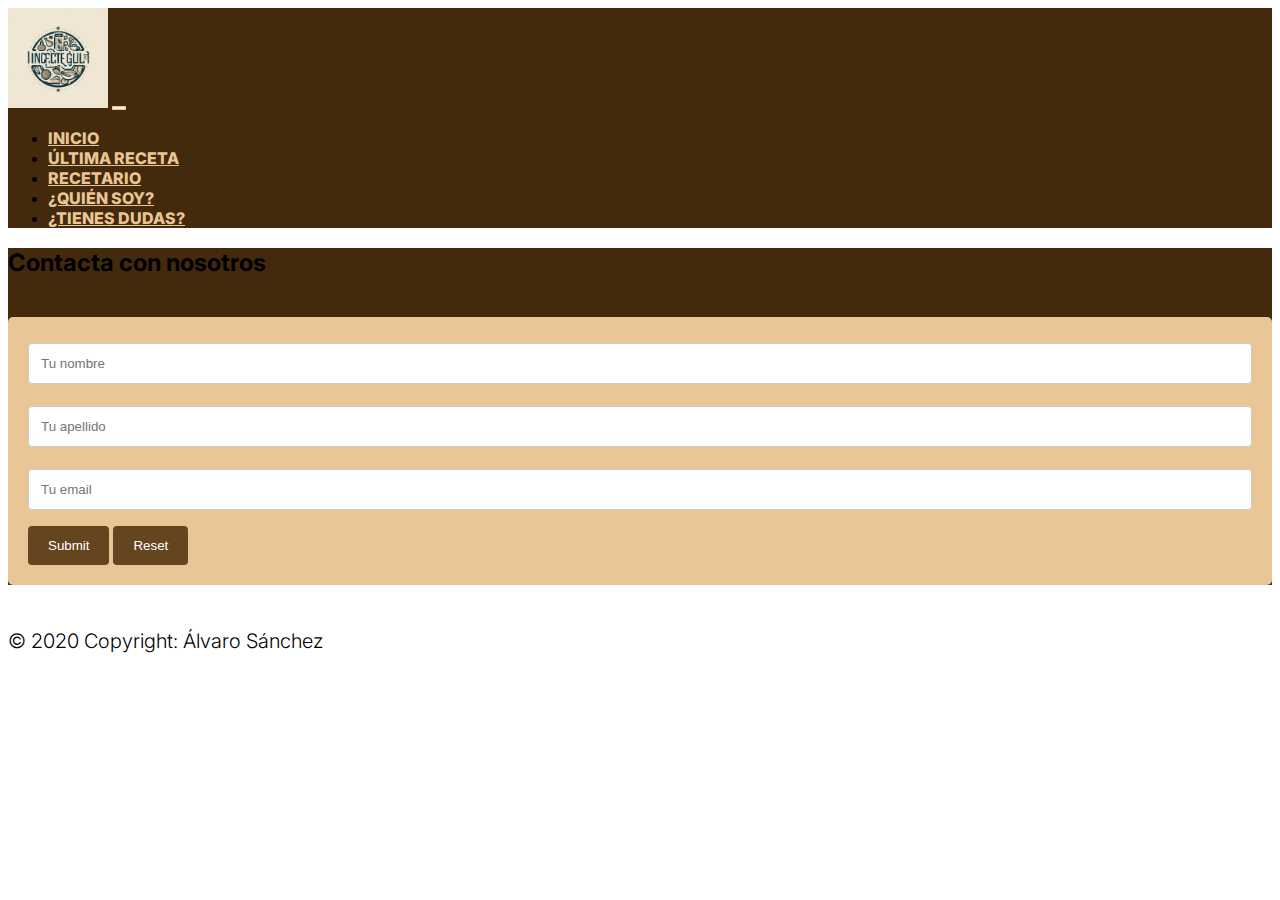
==== pages/contacto.html @ 912ece15 "Retoques en el header de todas las pages" ====
<!DOCTYPE html>
<html lang="es">
<head>
    <meta charset="UTF-8">
    <meta name="viewport" content="width=device-width, initial-scale=1.0">
    <title>Inocente Gula</title>
    <link rel="stylesheet" href="/Fonts/Inter-VariableFont_slnt,wght.ttf">
    <link href="https://cdn.jsdelivr.net/npm/bootstrap@5.3.2/dist/css/bootstrap.min.css" rel="stylesheet" integrity="sha384-T3c6CoIi6uLrA9TneNEoa7RxnatzjcDSCmG1MXxSR1GAsXEV/Dwwykc2MPK8M2HN" crossorigin="anonymous">
    <link rel="stylesheet" href="https://cdnjs.cloudflare.com/ajax/libs/font-awesome/6.4.2/css/all.min.css" integrity="sha512-z3gLpd7yknf1YoNbCzqRKc4qyor8gaKU1qmn+CShxbuBusANI9QpRohGBreCFkKxLhei6S9CQXFEbbKuqLg0DA==" crossorigin="anonymous" referrerpolicy="no-referrer" />
    <link rel="stylesheet" href="/css/style.css">
</head>
<body>
    <header>
        <nav class="navbar navbar-expand-lg">
            <div class="container-fluid">
              <a class="navbar-brand">
                <img class="logo" src="../assets/Logo Inocente Gula.png" alt="Logo Inocente Gula">
              </a>
              <button class="navbar-toggler" type="button" data-bs-toggle="collapse" data-bs-target="#navbarNav" aria-controls="navbarNav" aria-expanded="false" aria-label="Toggle navigation">
                <span class="navbar-toggler-icon"></span>
              </button>
              <div class="collapse navbar-collapse" id="navbarNav">
                <ul class="navbar-nav ms-auto menuNav">
                  <li class="nav-item">
                    <a class="nav-link" href="../index.html">Inicio</a>
                  </li>
                  <li class="nav-item">
                    <a class="nav-link" href="ultima-receta.html">Última receta</a>
                  </li>
                  <li class="nav-item">
                    <a class="nav-link" href="recetario.html">Recetario</a>
                  </li>
                  <li class="nav-item">
                    <a class="nav-link" href="quien-soy.html">¿Quién soy?</a>
                  </li>
                  <li class="nav-item">
                    <a class="nav-link" aria-current="page" href="contacto.html">¿Tienes dudas?</a>
                  </li>
                </ul>
              </div>
            </div>
          </nav>
    </header>
            <main>
                <div>
                    <h2>Contacta con nosotros</h2>
                </div>
                <br>
                <div class="formularioContacto">
                    <form action="contacto.html">
                    <label for="nombre"></label> 
                    <input type="text" id="name" placeholder="Tu nombre">
                    <label for="apellidos"></label> 
                    <input type="text" id="apellidos" placeholder="Tu apellido">
                    <label for="email"></label> 
                    <input type="email" id="email" placeholder="Tu email">
                    <input type="submit">
                    <input type="reset">
                    </form>
                </div>
            </main>
            <footer class="text-center text-white">
              <div class="container pt-4">
                  <section class="footer">
                      <a class="btn btn-link btn-floating btn-lg text-dark m-1"
                          href="https://www.instagram.com/lasrecetasdeito/?hl=es" role="button"
                          data-mdb-ripple-color="dark"><i class="fab fa-instagram"></i></a>
                  </section>
              </div>
              <div class="text-center text-dark p-3">
                  <p class="copyrightFooter">© 2020 Copyright: Álvaro Sánchez </p>
              </div>
          </footer>
            <script src="https://cdn.jsdelivr.net/npm/bootstrap@5.3.2/dist/js/bootstrap.bundle.min.js" integrity="sha384-C6RzsynM9kWDrMNeT87bh95OGNyZPhcTNXj1NW7RuBCsyN/o0jlpcV8Qyq46cDfL" crossorigin="anonymous"></script>
</body>
</html>
---- css/style.css ----
/* Este es el código para el header navegable */
@import url('https://fonts.googleapis.com/css2?family=Inter:wght@100;200;300;400;500;600;700;800;900&display=swap');

.logo {
    width: 100px;
}
.navbar{
    background-color: #442a0c;
}
.menuNav a {
text-transform: uppercase;
font-family: 'Inter', sans-serif;
font-weight: 800;
font-size: 1rem;
color: #eac696;
}
.menuNav nav-link active {
    color: #65451f;

}
.menuNav a:hover{
    color: #835e32;
}
.navbar-toggler-icon{
    background-image: url("data:image/svg+xml,%3csvg xmlns='http://www.w3.org/2000/svg' viewBox='0 0 30 30'%3e%3cpath stroke='rgba%28234, 198, 150, 1%29' stroke-linecap='round' stroke-miterlimit='10' stroke-width='2' d='M4 7h22M4 15h22M4 23h22'/%3e%3c/svg%3e");
}
.navbar-toggler{
    border: 1px solid rgb(234, 198, 150)
}

/* CSS para el estilo de los herobanners, tanto de artículos como de la homepage */
.hero-image{
    position: relative;
    height: 500px;
    overflow: hidden;
    background: url(../assets/Tarta\ de\ queso\ cremosa.webp) no-repeat center;
    background-size: cover;
}
.containerHerobanner{
    position: absolute;
    top: 50%;
    left: 50%;
    transform: translate(-50%,-50%);
    text-align: center;
    color: #fff;
    font-weight: 900;
    text-transform: uppercase;
    font-family: 'Inter',sans-serif;

}
.containerHerobanner h3{
    font-size: 50px;
    letter-spacing: 0.4rem;
}
.linkHerobanner{
    color: #38342e;
    padding: 10px 24px;
    text-decoration: none;
    background: #f1f1f1;
    border-radius: 8px;
    transition: 0.3s all;
}
.linkHerobanner:hover{
    opacity: 0.5;
}
/* Css para los h2 del site */
.lastRecipes h2{
    margin-top: 20px;
    margin-bottom: 20px;
    font-family: 'Inter',sans-serif;
    font-size: 30px;
    font-weight: 500;
    text-align: center;
    color: #eac696;
    text-transform: uppercase;
}

.lastRecipes p{
    font-family: 'Inter',sans-serif;
    color: #eac696;
    font-size: 25px;
    font-weight: 400;
    text-align: center;
}

.botonLeer {
    background-color: #65451f;
    color: #fafafa;
   text-transform: uppercase;
   align-items: center;
   justify-content: center;
}
.titleCard{
    font-family: 'Inter',sans-serif;
    font-weight: 600;
}
/* CSS para el background del site */
main{
    font-family: 'Inter', sans-serif;
    font-size: 100%;
    font-size: 16px;
    line-height: 1,5;
    background: #442a0c;
    -webkit-font-smoothing: antialiased;
    -moz-osx-font-smoothing: grayscale;
}
/* CSS para las cards */
.containerCards{
    margin-left: 50px;
}

.topRecipes h2{
    margin-top: 20px;
    margin-bottom: 20px;
    font-family: 'Inter',sans-serif;
    font-size: 30px;
    font-weight: 500;
    text-align: center;
    color: #eac696;
    text-transform: uppercase;
}
.topRecipes p{
    font-family: 'Inter',sans-serif;
    color: #eac696;
    font-size: 25px;
    font-weight: 400;
    text-align: center;
}
.card-img-top{
    height: 15vw;
    object-fit: cover;
}
/* CSS para el footer del site */
.copyrightFooter{
    font-family: 'Inter', sans-serif;
    font-weight: 300;
    font-size: 20px;
}

.footer{
    height: 1.5rem;
}


/* CSS para el estilo del buscador del site */
.searchbox{
  width: 100%;
  height: 10vh;
background: #442a0c;
  display: flex;
  align-items: center;
  justify-content: center;
}
.searchform{
    background: #fff;
    width: 600px;
    height: 55px;
    display: flex;
}

.searchform input{
    flex: 1;
    border: none;
    outline: none;
    font-family: 'Inter', sans-serif;
}
.searchform button{
    background: #eac696;
    padding: 10px 50px;
    border: none;
    outline: none;
    font-family: 'Inter', bold;
    color:#fff;
    letter-spacing: 1px;
    cursor: pointer;
}

/* CSS para el estilo de los artículos */
.parrafoArticulo{
    font-family: 'Inter', sans-serif;
    text-align: justify;
    text-justify: inter-word;
    margin-left: auto;
    margin-right: auto;
    width: 50%;
    font-size: 18px;
    color: #eac696;
    margin-bottom: auto;
}
.imagenArticulo{
    display: block;
  margin-left: auto;
  margin-right: auto;
  margin: auto;
  width: 60%;
}

/* CSS para el formulario de la página de contacto */
.formularioContacto{
    border-radius: 5px;
    background-color: #eac696;
    padding: 20px;
}
.formularioContacto input[type=text], input[type=email], textarea{
    width: 100%;
    padding: 12px;
    border: 1px solid #ccc;
    border-radius: 4px;
    box-sizing: border-box;
    margin-top: 6px;
    margin-bottom: 16px;
    resize: vertical;
}
.formularioContacto input[type=submit], [type=reset]{
    background-color: #65451f;
    color: #fff;
    padding: 12px 20px;
    border: none;
    border-radius: 4px;
    cursor: pointer;
}
.formularioContacto input[type=submit]:hover,[type=reset]:hover{
    background-color: #442a0c;
}
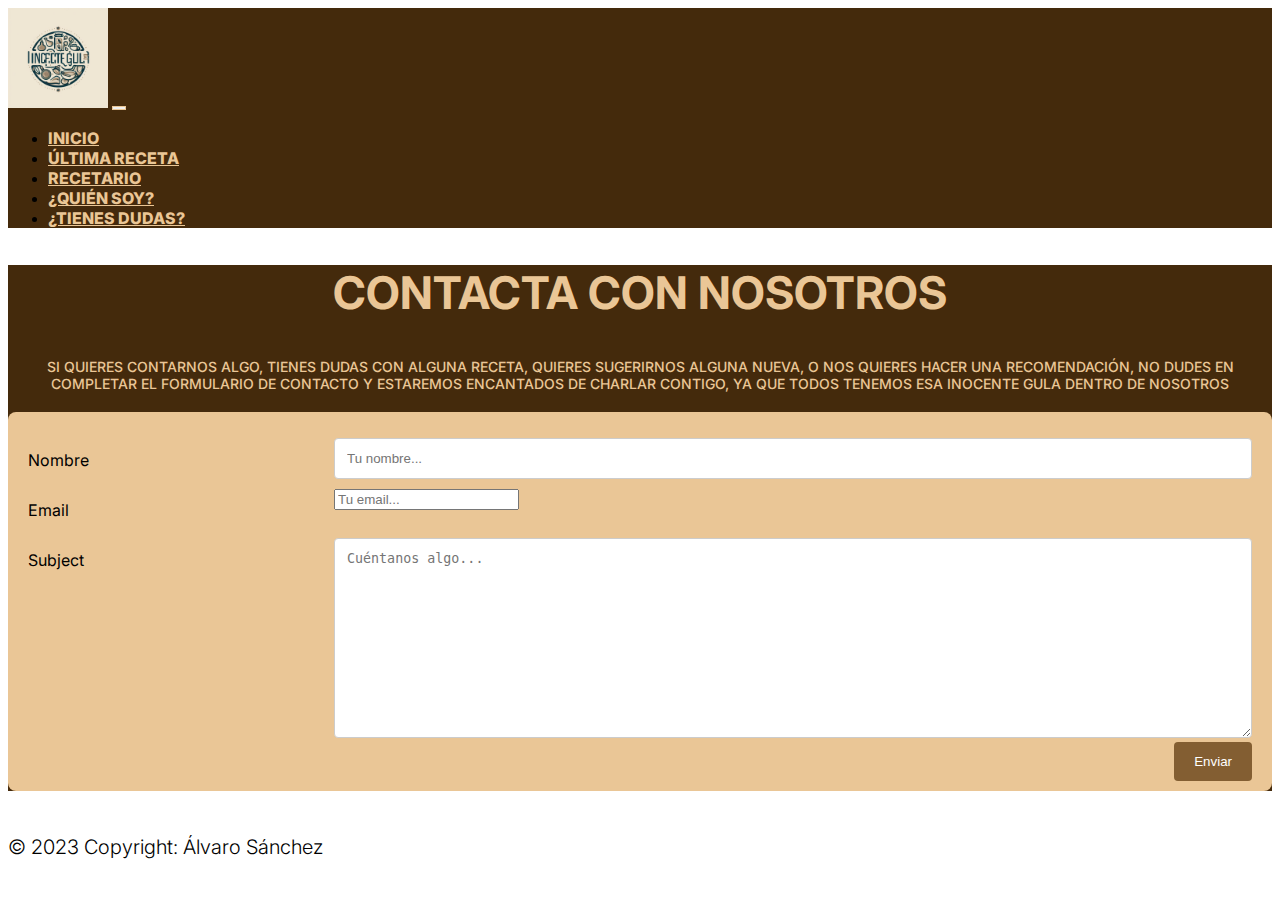
==== commit 6890d499: "Creación página de contacto" ====
--- a/pages/contacto.html
+++ b/pages/contacto.html
@@ -10,7 +10,7 @@
     <link rel="stylesheet" href="/css/style.css">
 </head>
 <body>
-    <header>
+    <header class="sticky-top">
         <nav class="navbar navbar-expand-lg">
             <div class="container-fluid">
               <a class="navbar-brand">
@@ -42,35 +42,54 @@
           </nav>
     </header>
             <main>
-                <div>
+                <div class="contactPage">
                     <h2>Contacta con nosotros</h2>
+                    <p>Si quieres contarnos algo, tienes dudas con alguna receta, quieres sugerirnos alguna nueva, o nos quieres hacer una recomendación, no dudes en completar el formulario de contacto y estaremos encantados de charlar contigo, ya que todos tenemos esa Inocente Gula dentro de nosotros</p>
                 </div>
-                <br>
-                <div class="formularioContacto">
-                    <form action="contacto.html">
-                    <label for="nombre"></label> 
-                    <input type="text" id="name" placeholder="Tu nombre">
-                    <label for="apellidos"></label> 
-                    <input type="text" id="apellidos" placeholder="Tu apellido">
-                    <label for="email"></label> 
-                    <input type="email" id="email" placeholder="Tu email">
-                    <input type="submit">
-                    <input type="reset">
-                    </form>
+                <div class="containerContact">
+                  <form>
+                    <div class="row">
+                      <div class="col-25">
+                        <label>Nombre</label>
+                      </div>
+                      <div class="col-75">
+                        <input type="text" name="firstname" placeholder="Tu nombre...">
+                      </div>
+                    </div>
+                    <div class="row">
+                      <div class="col-25">
+                        <label>Email</label>
+                      </div>
+                      <div class="col-75">
+                        <input type="mail" placeholder="Tu email...">
+                      </div>
+                    </div>
+                    <div class="row">
+                      <div class="col-25">
+                        <label>Subject</label>
+                      </div>
+                      <div class="col-75">
+                        <textarea placeholder="Cuéntanos algo..." style="height:200px"></textarea>
+                      </div>
+                    </div>
+                    <div class="row">
+                      <input type="submit" value="Enviar">
+                    </div>
+                  </form>
                 </div>
             </main>
-            <footer class="text-center text-white">
-              <div class="container pt-4">
-                  <section class="footer">
-                      <a class="btn btn-link btn-floating btn-lg text-dark m-1"
-                          href="https://www.instagram.com/lasrecetasdeito/?hl=es" role="button"
-                          data-mdb-ripple-color="dark"><i class="fab fa-instagram"></i></a>
-                  </section>
-              </div>
-              <div class="text-center text-dark p-3">
-                  <p class="copyrightFooter">© 2020 Copyright: Álvaro Sánchez </p>
-              </div>
-          </footer>
+                <footer class="text-center text-white">
+                  <div class="container pt-4">
+                      <section class="footer">
+                          <a class="btn btn-link btn-floating btn-lg text-dark m-1"
+                              href="https://www.instagram.com/lasrecetasdeito/?hl=es" role="button"
+                              data-mdb-ripple-color="dark"><i class="fab fa-instagram"></i></a>
+                      </section>
+                  </div>
+                  <div class="text-center text-dark p-3">
+                      <p class="copyrightFooter">© 2023 Copyright: Álvaro Sánchez </p>
+                  </div>
+              </footer>
             <script src="https://cdn.jsdelivr.net/npm/bootstrap@5.3.2/dist/js/bootstrap.bundle.min.js" integrity="sha384-C6RzsynM9kWDrMNeT87bh95OGNyZPhcTNXj1NW7RuBCsyN/o0jlpcV8Qyq46cDfL" crossorigin="anonymous"></script>
 </body>
 </html>--- a/css/style.css
+++ b/css/style.css
@@ -195,30 +195,87 @@
   width: 60%;
 }
 
-/* CSS para el formulario de la página de contacto */
-.formularioContacto{
-    border-radius: 5px;
-    background-color: #eac696;
-    padding: 20px;
-}
-.formularioContacto input[type=text], input[type=email], textarea{
+/*CSS para el formulario de contacto*/
+
+/*Style for the h2 on the contact Page*/
+
+.contactPage{
+    margin-bottom: 20px;
+    font-family: 'Inter',sans-serif;
+    font-size: 30px;
+    font-weight: 500;
+    text-align: center;
+    color: #eac696;
+    text-transform: uppercase;
+}
+
+.contactPage p{
+    font-family: 'Inter', sans-serif;
+    font-size: 14px;
+    text-align: center;
+    text-justify: distribute;
+    color: #eac696;
+}
+/* Style para inputs, buttons and textareas */
+input[type=text], select, textarea{
     width: 100%;
     padding: 12px;
     border: 1px solid #ccc;
     border-radius: 4px;
     box-sizing: border-box;
-    margin-top: 6px;
-    margin-bottom: 16px;
     resize: vertical;
-}
-.formularioContacto input[type=submit], [type=reset]{
-    background-color: #65451f;
-    color: #fff;
+  }
+  
+  /* Style for the label to put it next to the text area */
+  label {
+    padding: 12px 12px 12px 0;
+    display: inline-block;
+  }
+  
+  /* Style the submit button */
+  input[type=submit] {
+    background-color: #835e32;
+    color: white;
     padding: 12px 20px;
     border: none;
     border-radius: 4px;
     cursor: pointer;
-}
-.formularioContacto input[type=submit]:hover,[type=reset]:hover{
-    background-color: #442a0c;
-}+    float: right;
+  }
+  
+  /* Style the container */
+  .containerContact {
+    border-radius: 8px;
+    background-color: #eac696;
+    padding: 20px;
+    padding-bottom: 10px;
+  }
+  
+  /* Floating column for labels: 25% width */
+  .col-25 {
+    float: left;
+    width: 25%;
+    margin-top: 6px;
+  }
+  
+  /* Floating column for inputs: 75% width */
+  .col-75 {
+    float: left;
+    width: 75%;
+    margin-top: 6px;
+  }
+  
+  /* Clear floats after the columns */
+  .row:after {
+    content: "";
+    display: table;
+    clear: both;
+  }
+  
+  /* Responsive layout - when the screen is less than 600px wide, make the two columns stack on top of each other instead of next to each other */
+  @media screen and (max-width: 600px) {
+    .col-25, .col-75, input[type=submit] {
+      width: 100%;
+      margin-top: 0;
+    }
+  }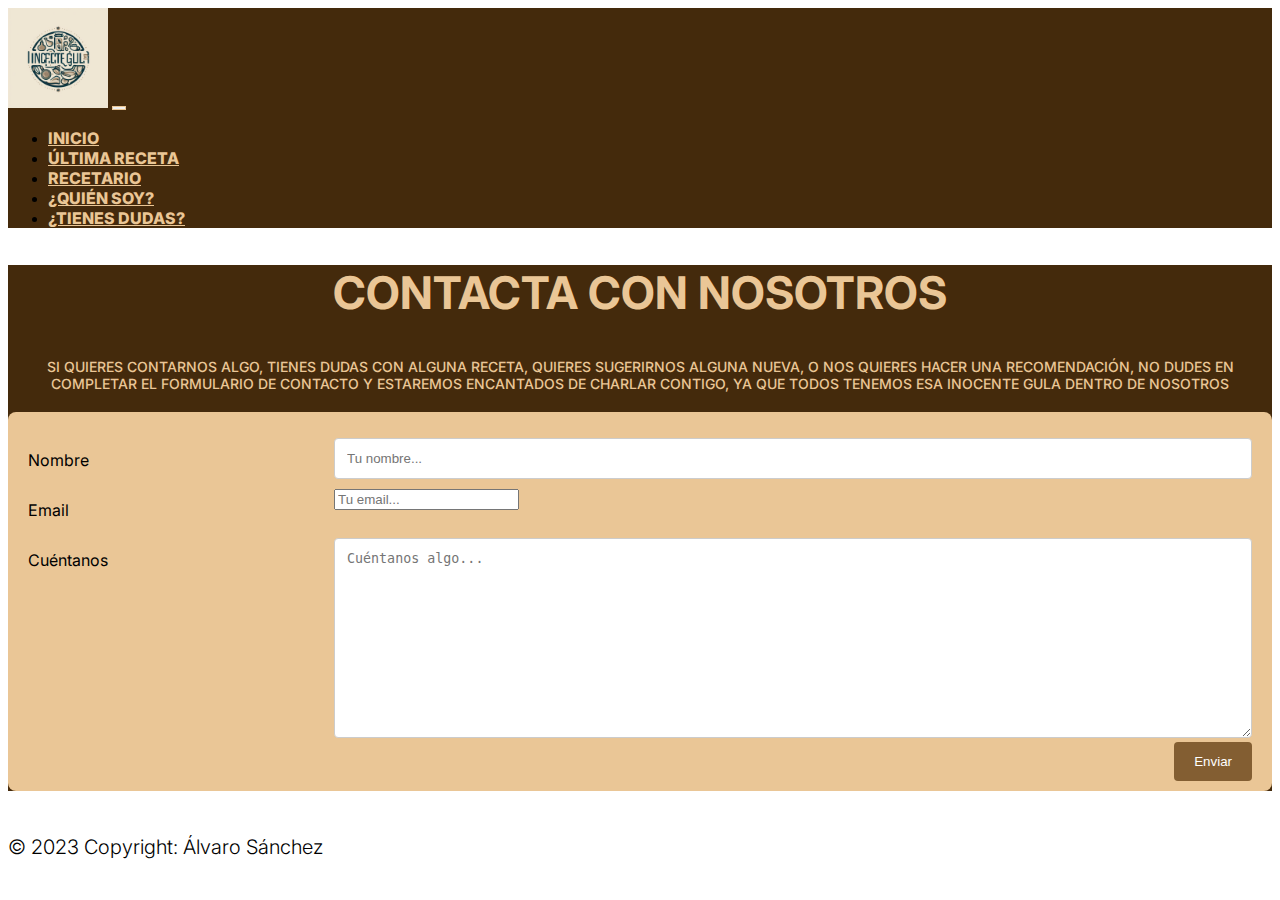
==== commit 292a23b7: "modificaciones cards de artículos" ====
--- a/pages/contacto.html
+++ b/pages/contacto.html
@@ -61,12 +61,12 @@
                         <label>Email</label>
                       </div>
                       <div class="col-75">
-                        <input type="mail" placeholder="Tu email...">
+                        <input type="email" placeholder="Tu email...">
                       </div>
                     </div>
                     <div class="row">
                       <div class="col-25">
-                        <label>Subject</label>
+                        <label>Cuéntanos</label>
                       </div>
                       <div class="col-75">
                         <textarea placeholder="Cuéntanos algo..." style="height:200px"></textarea>
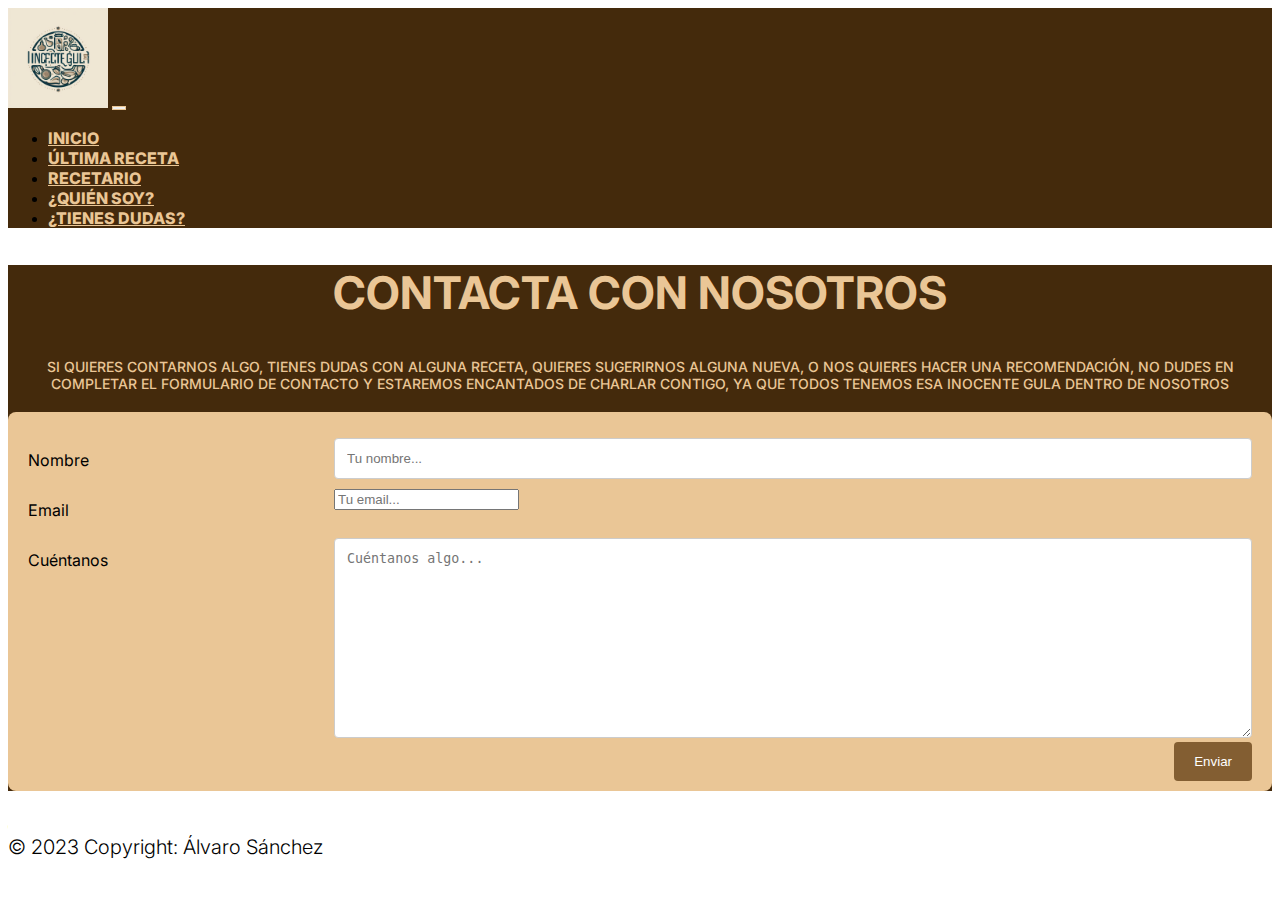
==== commit 5592c13a: "Merge branch 'main' of https://github.com/alvarosanmar92/inocente-gula" ====
--- a/pages/contacto.html
+++ b/pages/contacto.html
@@ -7,7 +7,7 @@
     <link rel="stylesheet" href="/Fonts/Inter-VariableFont_slnt,wght.ttf">
     <link href="https://cdn.jsdelivr.net/npm/bootstrap@5.3.2/dist/css/bootstrap.min.css" rel="stylesheet" integrity="sha384-T3c6CoIi6uLrA9TneNEoa7RxnatzjcDSCmG1MXxSR1GAsXEV/Dwwykc2MPK8M2HN" crossorigin="anonymous">
     <link rel="stylesheet" href="https://cdnjs.cloudflare.com/ajax/libs/font-awesome/6.4.2/css/all.min.css" integrity="sha512-z3gLpd7yknf1YoNbCzqRKc4qyor8gaKU1qmn+CShxbuBusANI9QpRohGBreCFkKxLhei6S9CQXFEbbKuqLg0DA==" crossorigin="anonymous" referrerpolicy="no-referrer" />
-    <link rel="stylesheet" href="/css/style.css">
+    <link rel="stylesheet" href="../css/style.css">
 </head>
 <body>
     <header class="sticky-top">
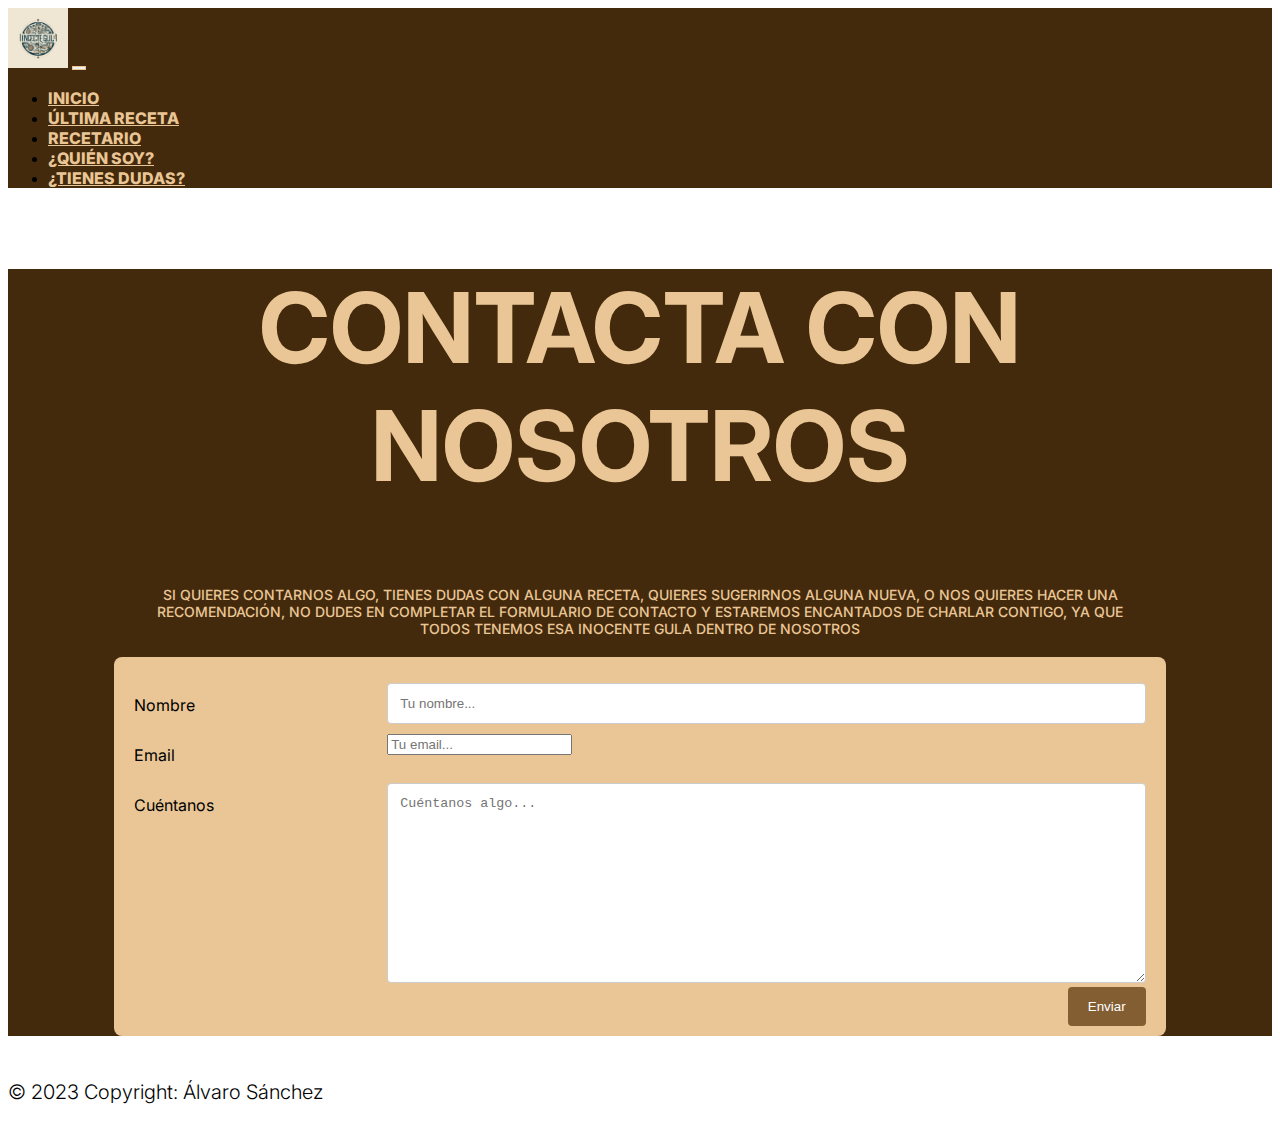
==== commit b7bca0b3: "Creacion y actualizacion ficheros SCSS" ====
--- a/pages/contacto.html
+++ b/pages/contacto.html
@@ -7,7 +7,7 @@
     <link rel="stylesheet" href="/Fonts/Inter-VariableFont_slnt,wght.ttf">
     <link href="https://cdn.jsdelivr.net/npm/bootstrap@5.3.2/dist/css/bootstrap.min.css" rel="stylesheet" integrity="sha384-T3c6CoIi6uLrA9TneNEoa7RxnatzjcDSCmG1MXxSR1GAsXEV/Dwwykc2MPK8M2HN" crossorigin="anonymous">
     <link rel="stylesheet" href="https://cdnjs.cloudflare.com/ajax/libs/font-awesome/6.4.2/css/all.min.css" integrity="sha512-z3gLpd7yknf1YoNbCzqRKc4qyor8gaKU1qmn+CShxbuBusANI9QpRohGBreCFkKxLhei6S9CQXFEbbKuqLg0DA==" crossorigin="anonymous" referrerpolicy="no-referrer" />
-    <link rel="stylesheet" href="../css/style.css">
+    <link rel="stylesheet" href="../css/styles.css">
 </head>
 <body>
     <header class="sticky-top">
--- a/css/styles.css
+++ b/css/styles.css
@@ -0,0 +1,327 @@
+@charset "UTF-8";
+@import url("https://fonts.googleapis.com/css2?family=Inter:wght@100;200;300;400;500;600;700;800;900&display=swap");
+@import url(https://fonts.googleapis.com/css2?family=Inter:wght@100;200;300;400;500;600;700;800;900&display=swap);
+.copyrightFooter {
+  font-family: "Inter", sans-serif;
+  font-weight: 300;
+  font-size: 20px;
+}
+
+.footer {
+  height: 1.5rem;
+}
+
+.logo {
+  width: 60px;
+}
+
+.navbar {
+  background-color: #442a0c;
+}
+
+.menuNav a {
+  text-transform: uppercase;
+  font-family: "Inter", sans-serif;
+  font-weight: 800;
+  font-size: 1rem;
+  color: #eac696;
+}
+.menuNav nav-link active {
+  color: #65451f;
+}
+.menuNav a:hover {
+  color: #835e32;
+}
+
+.navbar-toggler-icon {
+  background-image: url("data:image/svg+xml,%3csvg xmlns='http://www.w3.org/2000/svg' viewBox='0 0 30 30'%3e%3cpath stroke='rgba%28234, 198, 150, 1%29' stroke-linecap='round' stroke-miterlimit='10' stroke-width='2' d='M4 7h22M4 15h22M4 23h22'/%3e%3c/svg%3e");
+}
+
+.navbar-toggler {
+  border: 1px solid rgb(234, 198, 150);
+}
+
+.containerArticulo {
+  width: 100%;
+}
+
+.parrafoArticulo {
+  font-family: "Inter", sans-serif;
+  text-align: justify;
+  text-justify: inter-word;
+  margin-left: 50px;
+  margin-right: 50px;
+  width: 70%;
+  font-size: calc(15px + 0.390625vw);
+  color: #eac696;
+  margin-bottom: 50px;
+  margin-top: 20px;
+}
+
+/*CSS para el formulario de contacto*/
+/*Style for the h2 on the contact Page*/
+.contactPage {
+  margin-bottom: 20px;
+  font: calc(60px + 0.390625vw) "Inter", sans-serif;
+  font-weight: 500;
+  text-align: center;
+  color: #eac696;
+  text-transform: uppercase;
+}
+.contactPage p {
+  width: 80%;
+  margin: auto;
+  font-family: "Inter", sans-serif;
+  font-size: 14px;
+  text-align: center;
+  text-justify: distribute;
+  color: #eac696;
+}
+
+/* Style para inputs, buttons and textareas */
+input[type=text], select, textarea {
+  width: 100%;
+  padding: 12px;
+  border: 1px solid #ccc;
+  border-radius: 4px;
+  box-sizing: border-box;
+  resize: vertical;
+}
+
+/* Style for the label to put it next to the text area */
+label {
+  padding: 12px 12px 12px 0;
+  display: inline-block;
+}
+
+/* Style the submit button */
+input[type=submit] {
+  background-color: #835e32;
+  color: white;
+  padding: 12px 20px;
+  border: none;
+  border-radius: 4px;
+  cursor: pointer;
+  float: right;
+}
+
+/* Style the container */
+.containerContact {
+  border-radius: 8px;
+  background-color: #eac696;
+  padding: 20px;
+  padding-bottom: 10px;
+  width: 80%;
+  margin: auto;
+}
+
+/* Floating column for labels: 25% width */
+.col-25 {
+  float: left;
+  width: 25%;
+  margin-top: 6px;
+}
+
+/* Floating column for inputs: 75% width */
+.col-75 {
+  float: left;
+  width: 75%;
+  margin-top: 6px;
+}
+
+/* Clear floats after the columns */
+.row:after {
+  content: "";
+  display: table;
+  clear: both;
+}
+
+/* Responsive layout - when the screen is less than 600px wide, make the two columns stack on top of each other instead of next to each other */
+@media screen and (max-width: 600px) {
+  .col-25, .col-75, input[type=submit] {
+    width: 100%;
+    margin-top: 0;
+  }
+}
+.recetarioCards h3 {
+  margin-bottom: 20px;
+  font: calc(18px + 0.390625vw);
+  font-weight: 500;
+  text-align: center;
+  color: #eac696;
+  text-transform: uppercase;
+}
+.recetarioCards p {
+  font-family: "Inter", sans-serif;
+  color: #eac696;
+  font-size: 25px;
+  font-weight: 400;
+  text-align: center;
+}
+
+.titleCard h3 {
+  background-color: black;
+}
+
+/* CSS para el estilo de los herobanners, tanto de artículos como de la homepage */
+.hero-image {
+  position: relative;
+  height: 500px;
+  overflow: hidden;
+  background: url(../assets/Tarta\ de\ queso\ cremosa.webp) no-repeat center;
+  background-size: cover;
+}
+
+.containerHerobanner {
+  position: absolute;
+  top: 50%;
+  left: 50%;
+  transform: translate(-50%, -50%);
+  text-align: center;
+  color: #fff;
+  font-weight: 900;
+  text-transform: uppercase;
+  font-family: "Inter", sans-serif;
+}
+.containerHerobanner h2 {
+  font: calc(60px + 0.390625vw) "Inter", sans-serif;
+  letter-spacing: 0.4rem;
+}
+
+.linkHerobanner {
+  color: #38342e;
+  padding: 10px 24px;
+  text-decoration: none;
+  background: #f1f1f1;
+  border-radius: 8px;
+  transition: 0.3s all;
+}
+.linkHerobanner:hover {
+  opacity: 0.5;
+}
+
+/* Css para los h2 del site */
+.lastRecipes h3 {
+  margin-top: 20px;
+  margin-bottom: 20px;
+  font: calc(18px + 0.390625vw);
+  font-weight: 500;
+  text-align: center;
+  color: #eac696;
+  text-transform: uppercase;
+}
+.lastRecipes p {
+  font-family: "Inter", sans-serif;
+  color: #eac696;
+  font-size: 25px;
+  font-weight: 400;
+  text-align: center;
+}
+
+.botonLeer {
+  background-color: #65451f;
+  color: #fafafa;
+  text-transform: uppercase;
+  align-items: center;
+  justify-content: center;
+}
+
+.titleCard {
+  font-family: "Inter", sans-serif;
+  font-weight: 600;
+}
+
+/* CSS para el background del site */
+main {
+  font-family: "Inter", sans-serif;
+  font-size: 100%;
+  font-size: 16px;
+  line-height: 1, 5;
+  background: #442a0c;
+  -webkit-font-smoothing: antialiased;
+  -moz-osx-font-smoothing: grayscale;
+}
+
+/* CSS para las cards */
+.containerCards {
+  margin-left: 50px;
+}
+
+.topRecipes h3 {
+  margin-top: 20px;
+  margin-bottom: 20px;
+  font: calc(18px + 0.390625vw);
+  font-weight: 500;
+  text-align: center;
+  color: #eac696;
+  text-transform: uppercase;
+}
+.topRecipes p {
+  font-family: "Inter", sans-serif;
+  color: #eac696;
+  font-size: calc(14px + 0.39vw);
+  font-weight: 400;
+  text-align: center;
+}
+
+.card-img-top {
+  height: 15vw;
+  object-fit: cover;
+}
+
+/* CSS para el estilo del buscador del site */
+.searchbox {
+  width: 100%;
+  height: 10vh;
+  background: #442a0c;
+  display: flex;
+  align-items: center;
+  justify-content: center;
+}
+
+.searchform {
+  background: #fff;
+  width: 600px;
+  height: 55px;
+  display: flex;
+}
+.searchform input {
+  flex: 1;
+  border: none;
+  outline: none;
+  font-family: "Inter", sans-serif;
+}
+.searchform button {
+  background: #eac696;
+  padding: 10px 50px;
+  border: none;
+  outline: none;
+  font-family: "Inter", bold;
+  color: #fff;
+  letter-spacing: 1px;
+  cursor: pointer;
+}
+
+/* CSS para el estilo de los artículos */
+.parrafoArticulo {
+  font-family: "Inter", sans-serif;
+  text-align: justify;
+  text-justify: inter-word;
+  margin-left: auto;
+  margin-right: auto;
+  width: 50%;
+  font-size: 18px;
+  color: #eac696;
+  margin-bottom: auto;
+}
+
+.imagenArticulo {
+  display: block;
+  margin-left: auto;
+  margin-right: auto;
+  margin: auto;
+  width: 1200;
+  height: 800;
+}
+
+/*# sourceMappingURL=styles.css.map */
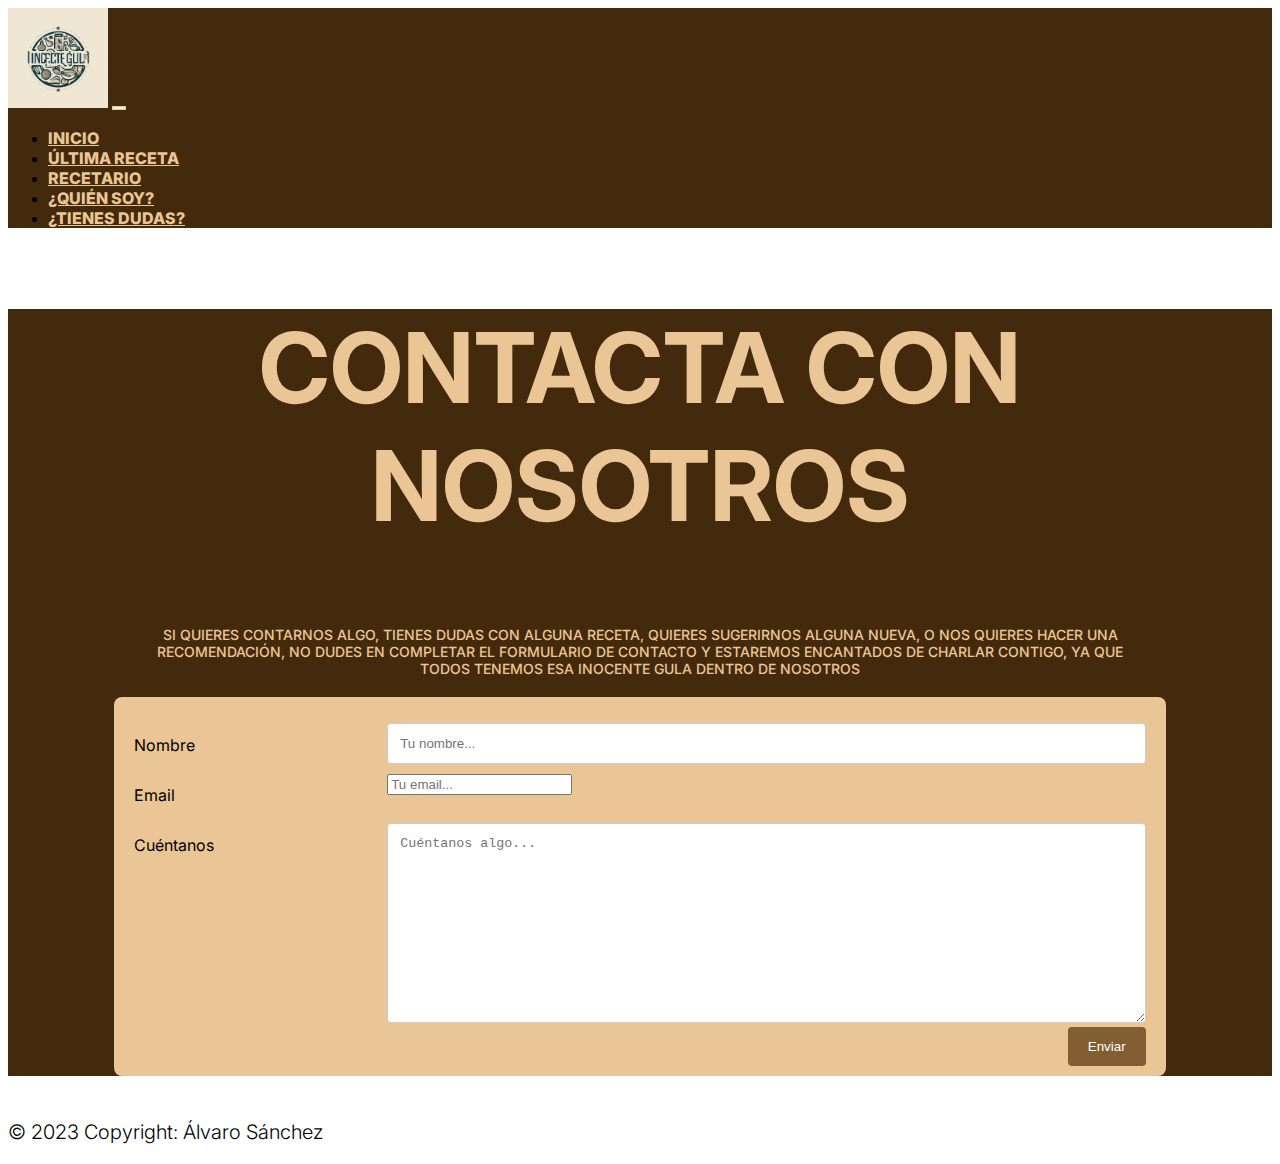
==== commit 5235aaff: "Creación de recetas y corrección del recetario" ====
--- a/pages/contacto.html
+++ b/pages/contacto.html
@@ -3,7 +3,7 @@
 <head>
     <meta charset="UTF-8">
     <meta name="viewport" content="width=device-width, initial-scale=1.0">
-    <title>Inocente Gula</title>
+    <title>Inocente Gula - Contacto</title>
     <link rel="stylesheet" href="/Fonts/Inter-VariableFont_slnt,wght.ttf">
     <link href="https://cdn.jsdelivr.net/npm/bootstrap@5.3.2/dist/css/bootstrap.min.css" rel="stylesheet" integrity="sha384-T3c6CoIi6uLrA9TneNEoa7RxnatzjcDSCmG1MXxSR1GAsXEV/Dwwykc2MPK8M2HN" crossorigin="anonymous">
     <link rel="stylesheet" href="https://cdnjs.cloudflare.com/ajax/libs/font-awesome/6.4.2/css/all.min.css" integrity="sha512-z3gLpd7yknf1YoNbCzqRKc4qyor8gaKU1qmn+CShxbuBusANI9QpRohGBreCFkKxLhei6S9CQXFEbbKuqLg0DA==" crossorigin="anonymous" referrerpolicy="no-referrer" />
--- a/css/styles.css
+++ b/css/styles.css
@@ -1,5 +1,4 @@
 @charset "UTF-8";
-@import url("https://fonts.googleapis.com/css2?family=Inter:wght@100;200;300;400;500;600;700;800;900&display=swap");
 @import url(https://fonts.googleapis.com/css2?family=Inter:wght@100;200;300;400;500;600;700;800;900&display=swap);
 .copyrightFooter {
   font-family: "Inter", sans-serif;
@@ -12,7 +11,7 @@
 }
 
 .logo {
-  width: 60px;
+  width: 100px;
 }
 
 .navbar {
@@ -49,15 +48,21 @@
   font-family: "Inter", sans-serif;
   text-align: justify;
   text-justify: inter-word;
-  margin-left: 50px;
-  margin-right: 50px;
-  width: 70%;
-  font-size: calc(15px + 0.390625vw);
-  color: #eac696;
-  margin-bottom: 50px;
-  margin-top: 20px;
-}
-
+  margin-left: auto;
+  margin-right: auto;
+  width: 50%;
+  font-size: 18px;
+  color: #eac696;
+  margin-bottom: auto;
+}
+
+@media (max-width: 900px) {
+  .parrafoArticulo {
+    width: 90%;
+    margin-left: 20px;
+    margin-right: 50px;
+  }
+}
 /*CSS para el formulario de contacto*/
 /*Style for the h2 on the contact Page*/
 .contactPage {
@@ -145,7 +150,7 @@
 }
 .recetarioCards h3 {
   margin-bottom: 20px;
-  font: calc(18px + 0.390625vw);
+  font: calc(16px + 0.390625vw);
   font-weight: 500;
   text-align: center;
   color: #eac696;
@@ -164,11 +169,11 @@
 }
 
 /* CSS para el estilo de los herobanners, tanto de artículos como de la homepage */
-.hero-image {
+.hero-image-inicio {
   position: relative;
   height: 500px;
   overflow: hidden;
-  background: url(../assets/Tarta\ de\ queso\ cremosa.webp) no-repeat center;
+  background: url(../assets/Tarta\ de\ queso\ cremosa.jpg) no-repeat center;
   background-size: cover;
 }
 
@@ -200,35 +205,39 @@
   opacity: 0.5;
 }
 
-/* Css para los h2 del site */
-.lastRecipes h3 {
-  margin-top: 20px;
+.h3Secciones h3 {
   margin-bottom: 20px;
-  font: calc(18px + 0.390625vw);
+  font: calc(16px + 0.390625vw);
   font-weight: 500;
   text-align: center;
   color: #eac696;
   text-transform: uppercase;
 }
-.lastRecipes p {
-  font-family: "Inter", sans-serif;
-  color: #eac696;
-  font-size: 25px;
+.h3Secciones p {
+  color: #eac696;
+  font: calc(14px + 0.390625vw) "Inter", sans-serif;
   font-weight: 400;
   text-align: center;
 }
 
-.botonLeer {
-  background-color: #65451f;
-  color: #fafafa;
-  text-transform: uppercase;
+.containerPresentacion {
+  display: flex;
   align-items: center;
   justify-content: center;
 }
 
-.titleCard {
-  font-family: "Inter", sans-serif;
-  font-weight: 600;
+.imagenPresentacion {
+  max-width: 25%;
+  max-height: 15%;
+  float: left;
+}
+
+.parrafoPresentacion {
+  padding-left: 20px;
+  padding-top: auto;
+  float: left;
+  font: calc(14px + 0.390625vw) "Inter", sans-serif;
+  color: #eac696;
 }
 
 /* CSS para el background del site */
@@ -242,26 +251,17 @@
   -moz-osx-font-smoothing: grayscale;
 }
 
-/* CSS para las cards */
-.containerCards {
-  margin-left: 50px;
-}
-
-.topRecipes h3 {
-  margin-top: 20px;
-  margin-bottom: 20px;
-  font: calc(18px + 0.390625vw);
-  font-weight: 500;
-  text-align: center;
-  color: #eac696;
-  text-transform: uppercase;
-}
-.topRecipes p {
-  font-family: "Inter", sans-serif;
-  color: #eac696;
-  font-size: calc(14px + 0.39vw);
-  font-weight: 400;
-  text-align: center;
+.botonLeer {
+  background-color: #65451f;
+  color: #fafafa;
+  text-transform: uppercase;
+  align-items: center;
+  justify-content: center;
+}
+
+.titleCard {
+  font-family: "Inter", sans-serif;
+  font-weight: 600;
 }
 
 .card-img-top {
@@ -269,59 +269,34 @@
   object-fit: cover;
 }
 
-/* CSS para el estilo del buscador del site */
-.searchbox {
-  width: 100%;
-  height: 10vh;
-  background: #442a0c;
-  display: flex;
-  align-items: center;
-  justify-content: center;
-}
-
-.searchform {
-  background: #fff;
-  width: 600px;
-  height: 55px;
-  display: flex;
-}
-.searchform input {
-  flex: 1;
-  border: none;
-  outline: none;
-  font-family: "Inter", sans-serif;
-}
-.searchform button {
-  background: #eac696;
-  padding: 10px 50px;
-  border: none;
-  outline: none;
-  font-family: "Inter", bold;
-  color: #fff;
-  letter-spacing: 1px;
-  cursor: pointer;
-}
-
-/* CSS para el estilo de los artículos */
-.parrafoArticulo {
-  font-family: "Inter", sans-serif;
-  text-align: justify;
-  text-justify: inter-word;
-  margin-left: auto;
-  margin-right: auto;
-  width: 50%;
-  font-size: 18px;
-  color: #eac696;
-  margin-bottom: auto;
-}
-
-.imagenArticulo {
-  display: block;
-  margin-left: auto;
-  margin-right: auto;
-  margin: auto;
-  width: 1200;
-  height: 800;
+@media (max-width: 900px) {
+  .card-img-top {
+    height: 50vW;
+    object-fit: cover;
+  }
+}
+.hero-image-receta2 {
+  position: relative;
+  height: 500px;
+  overflow: hidden;
+  background: url(../assets/Arroz\ negro\ con\ alioli\ de\ lima.jpg) no-repeat center;
+  background-size: cover;
+}
+
+.hero-image-receta1 {
+  position: relative;
+  height: 500px;
+  overflow: hidden;
+  background: url(../assets/Ensalada\ de\ aguacate\ y\ pulpo\ con\ espuma\ de\ pimenton.jpg) no-repeat center;
+  background-size: cover;
+}
+
+.hero-image-receta3 {
+  position: relative;
+  height: 500px;
+  overflow: hidden;
+  background: url(../assets/Guiso\ de\ setas\ otoñal.jpg) no-repeat center;
+  background-size: cover;
 }
 
 /*# sourceMappingURL=styles.css.map */
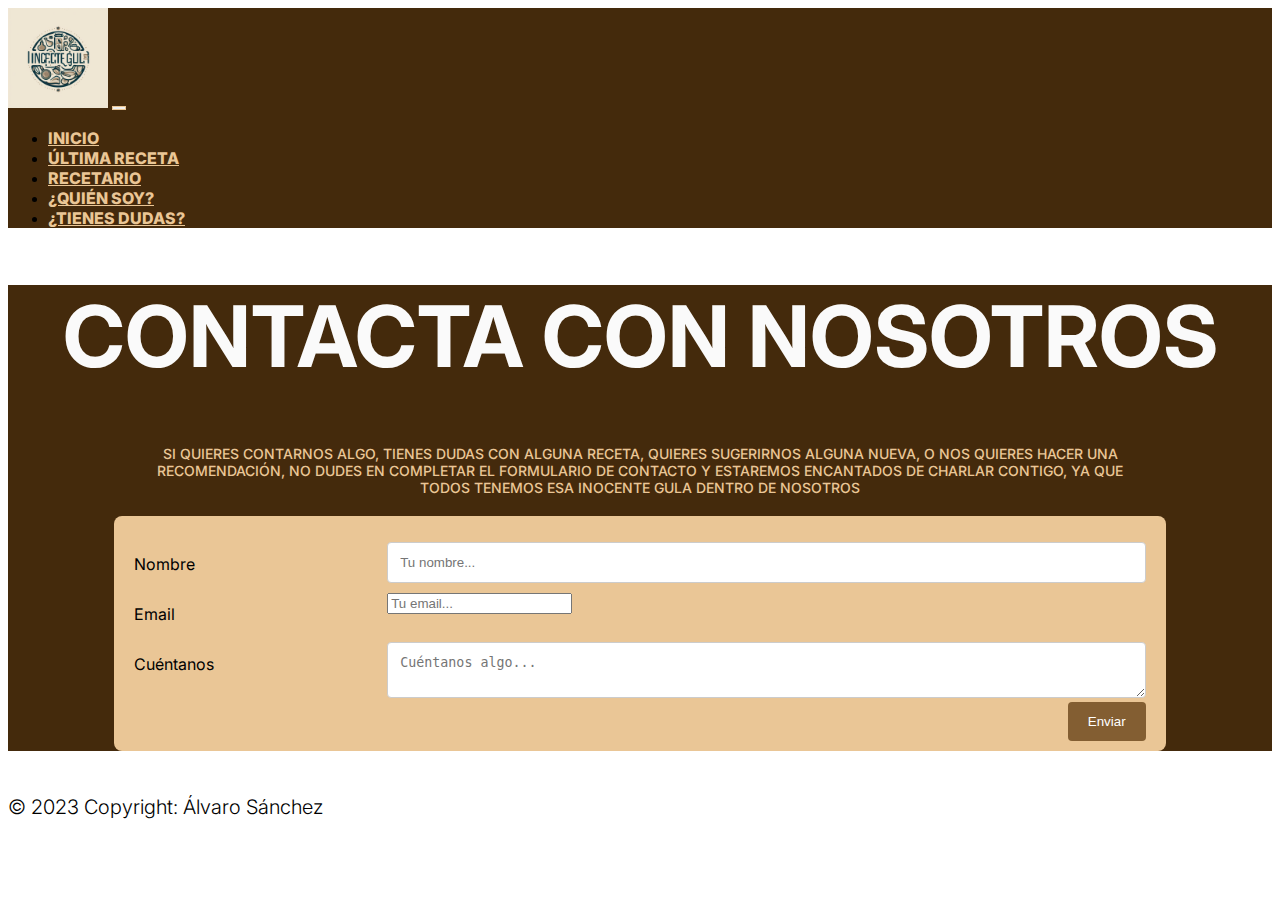
==== commit 7a6122fe: "Arreglos y retoques finales" ====
--- a/pages/contacto.html
+++ b/pages/contacto.html
@@ -8,6 +8,8 @@
     <link href="https://cdn.jsdelivr.net/npm/bootstrap@5.3.2/dist/css/bootstrap.min.css" rel="stylesheet" integrity="sha384-T3c6CoIi6uLrA9TneNEoa7RxnatzjcDSCmG1MXxSR1GAsXEV/Dwwykc2MPK8M2HN" crossorigin="anonymous">
     <link rel="stylesheet" href="https://cdnjs.cloudflare.com/ajax/libs/font-awesome/6.4.2/css/all.min.css" integrity="sha512-z3gLpd7yknf1YoNbCzqRKc4qyor8gaKU1qmn+CShxbuBusANI9QpRohGBreCFkKxLhei6S9CQXFEbbKuqLg0DA==" crossorigin="anonymous" referrerpolicy="no-referrer" />
     <link rel="stylesheet" href="../css/styles.css">
+    <meta name="keywords" content="Recetas, Postres, Cocina, Sencillez, Rápido">
+    <meta name="description=" content="Contacta con Inocente Gula si quieres informacion de alguna receta o quieres proponer alguna nueva">
 </head>
 <body>
     <header class="sticky-top">
@@ -43,7 +45,7 @@
     </header>
             <main>
                 <div class="contactPage">
-                    <h2>Contacta con nosotros</h2>
+                    <h1>Contacta con nosotros</h1>
                     <p>Si quieres contarnos algo, tienes dudas con alguna receta, quieres sugerirnos alguna nueva, o nos quieres hacer una recomendación, no dudes en completar el formulario de contacto y estaremos encantados de charlar contigo, ya que todos tenemos esa Inocente Gula dentro de nosotros</p>
                 </div>
                 <div class="containerContact">
@@ -69,7 +71,7 @@
                         <label>Cuéntanos</label>
                       </div>
                       <div class="col-75">
-                        <textarea placeholder="Cuéntanos algo..." style="height:200px"></textarea>
+                        <textarea placeholder="Cuéntanos algo..."></textarea>
                       </div>
                     </div>
                     <div class="row">
--- a/css/styles.css
+++ b/css/styles.css
@@ -220,6 +220,18 @@
   text-align: center;
 }
 
+h1 {
+  font: calc(80px + 0.390625vw) "Inter", sans-serif;
+  color: #fafafa;
+  font-weight: bold;
+  text-align: center;
+}
+
+@media (max-width: 900px) {
+  h1 {
+    font-size: calc(60px + 0.390625vw);
+  }
+}
 .containerPresentacion {
   display: flex;
   align-items: center;
@@ -238,6 +250,24 @@
   float: left;
   font: calc(14px + 0.390625vw) "Inter", sans-serif;
   color: #eac696;
+}
+
+@media (max-width: 900px) {
+  .containerPresentacion {
+    display: flex;
+    flex-direction: column;
+    width: 100%;
+    height: 100%;
+    align-content: space-between;
+  }
+  .imagenPresentacion {
+    max-width: 100%;
+    max-height: 80%;
+  }
+}
+.paddingParrafos {
+  padding-top: 50px;
+  padding-bottom: 20px;
 }
 
 /* CSS para el background del site */
